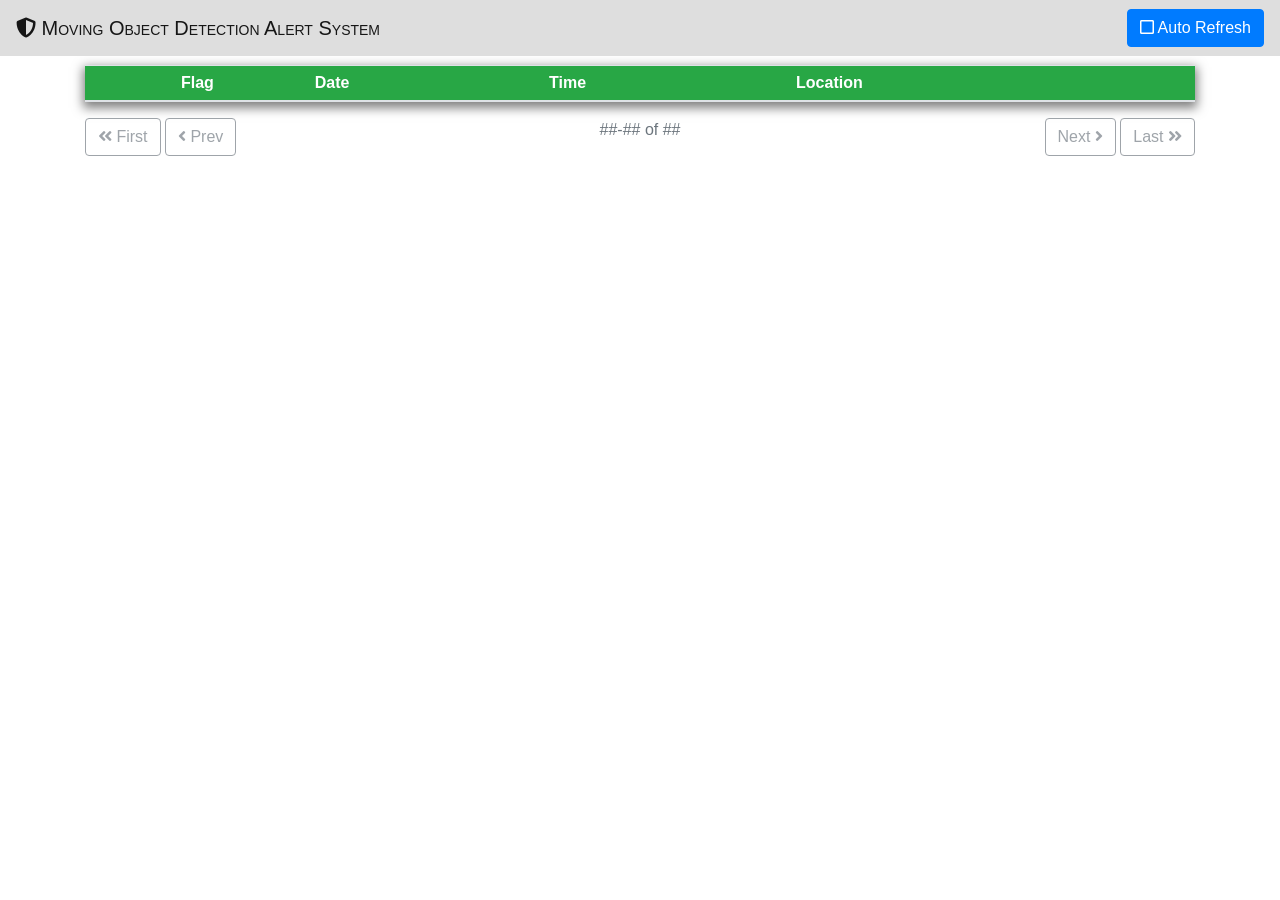
==== wwwroot/index.html @ 73504b4d "Display Current Page with Auto-Refresh 1) Add a hidden div to store the current data page (index.htm" ====
﻿<!DOCTYPE html>
<html>
<head>
    <meta charset="utf-8" />
    <title>MODAS</title>
    <!-- bootstrap -->
    <link href="css/bootstrap.css" rel="stylesheet" />
    <!-- font awesome -->
    <link rel="stylesheet" href="css/all.min.css" />
    <link href="css/client.css" rel="stylesheet" />
</head>
<body>
    <!-- toasts -->
    <div role="alert" aria-live="assertive" aria-atomic="true" style="position:fixed;top:65px;right:10px;min-height:200px;">
        <div style="position:absolute;top:0;right:0;" id="toast_container">
            <!-- toast container -->

        </div>
    </div>
    <!-- navbar -->
    <nav class="navbar fixed-top navbar-light" style="background-color:#dedede;">
        <div class="navbar-brand">
            <i class="fas fa-shield-alt"></i>
            <span class="d-inline d-md-none">MODAS</span>
            <span class="d-none d-md-inline" style="font-variant:small-caps;">Moving Object Detection Alert System</span>
        </div>
        <button id="auto-refresh" type="button" class="btn btn-primary" data-val="false">
            <i class="far fa-square"></i> Auto Refresh
        </button>
    </nav>
    <!-- content -->
    <div class="container" style="margin-top:65px;">
        <table class="table table-sm table-striped table-shadow">
            <thead class="bg-success text-white">
                <tr><th class="text-center">Flag</th><th>Date</th><th>Time</th><th>Location</th></tr>
            </thead>
            <tbody>
                <!-- Event data here -->
            </tbody>
        </table>
        <!-- use AJAX to navigate -->
        <div class="row mb-3">
            <div class="col">
                <button disabled id="first" class="btn btn-outline-secondary" type="button"><i class="fas fa-angle-double-left"></i><span class="d-none d-md-inline"> First</span></button>
                <button disabled id="prev" class="btn btn-outline-secondary" type="button"><i class="fas fa-angle-left"></i><span class="d-none d-md-inline"> Prev</span></button>
            </div>
            <div class="col text-center text-secondary">
                <span id="start">##</span>-<span id="end">##</span>
                of
                <span id="total">##</span>
                <div id="current" class="d-none" data-val=""></div>
            </div>
            <div class="col text-right">
                <button disabled id="next" class="btn btn-outline-secondary" type="button"><span class="d-none d-md-inline">Next </span><i class="fas fa-angle-right"></i></button>
                <button disabled id="last" class="btn btn-outline-secondary"><span class="d-none d-md-inline">Last </span><i class="fas fa-angle-double-right"></i></button>
            </div>
        </div>
    </div>

    <!-- jQuery framework -->
    <script src="http://code.jquery.com/jquery-3.3.1.min.js"></script>
    <!-- bootstrap -->
    <script src="js/bootstrap.js"></script>
    <script src="js/client.js"></script>
</body>
</html>
---- wwwroot/css/client.css ----
﻿/* https://www.cssmatic.com/box-shadow */
.table-shadow {
    box-shadow: 0px 4px 10px 2px rgba(0,0,0,0.5);
    margin-top: 15px;
}

.flag {
    color: #5f5f5f;
}

.flag:hover {
    cursor: pointer;
    opacity: 0.7;
    margin: 2px 0 0 2px;
}
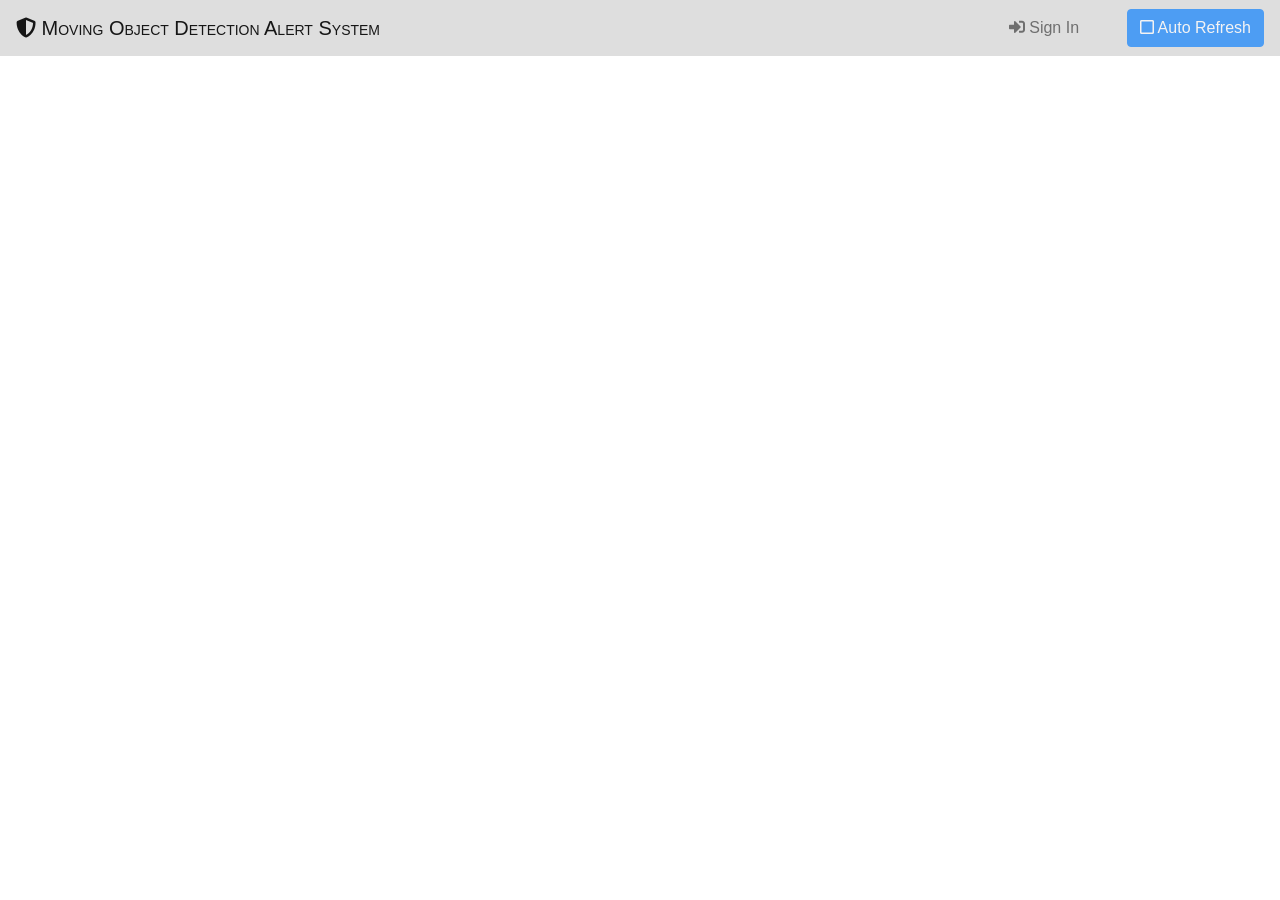
==== commit 63346c97: "Preparing for JWT authentication 1) Hide the content div that display the table & give it an id 2) D" ====
--- a/wwwroot/index.html
+++ b/wwwroot/index.html
@@ -24,12 +24,17 @@
             <span class="d-inline d-md-none">MODAS</span>
             <span class="d-none d-md-inline" style="font-variant:small-caps;">Moving Object Detection Alert System</span>
         </div>
-        <button id="auto-refresh" type="button" class="btn btn-primary" data-val="false">
+        <ul class="navbar-nav ml-auto mx-5" id="signIn">
+            <li class="nav-item">
+                <a class="nav-link" href="#"><i class="fas fa-sign-in-alt"></i> Sign In</a>
+            </li>
+        </ul>
+        <button disabled id="auto-refresh" type="button" class="btn btn-primary" data-val="false">
             <i class="far fa-square"></i> Auto Refresh
         </button>
     </nav>
     <!-- content -->
-    <div class="container" style="margin-top:65px;">
+    <div class="container" id="content" style="display:none;margin-top:65px;">
         <table class="table table-sm table-striped table-shadow">
             <thead class="bg-success text-white">
                 <tr><th class="text-center">Flag</th><th>Date</th><th>Time</th><th>Location</th></tr>
@@ -58,7 +63,9 @@
     </div>
 
     <!-- jQuery framework -->
-    <script src="http://code.jquery.com/jquery-3.3.1.min.js"></script>
+    <script src="https://code.jquery.com/jquery-3.3.1.min.js"
+            integrity="sha256-FgpCb/KJQlLNfOu91ta32o/NMZxltwRo8QtmkMRdAu8="
+            crossorigin="anonymous"></script>
     <!-- bootstrap -->
     <script src="js/bootstrap.js"></script>
     <script src="js/client.js"></script>
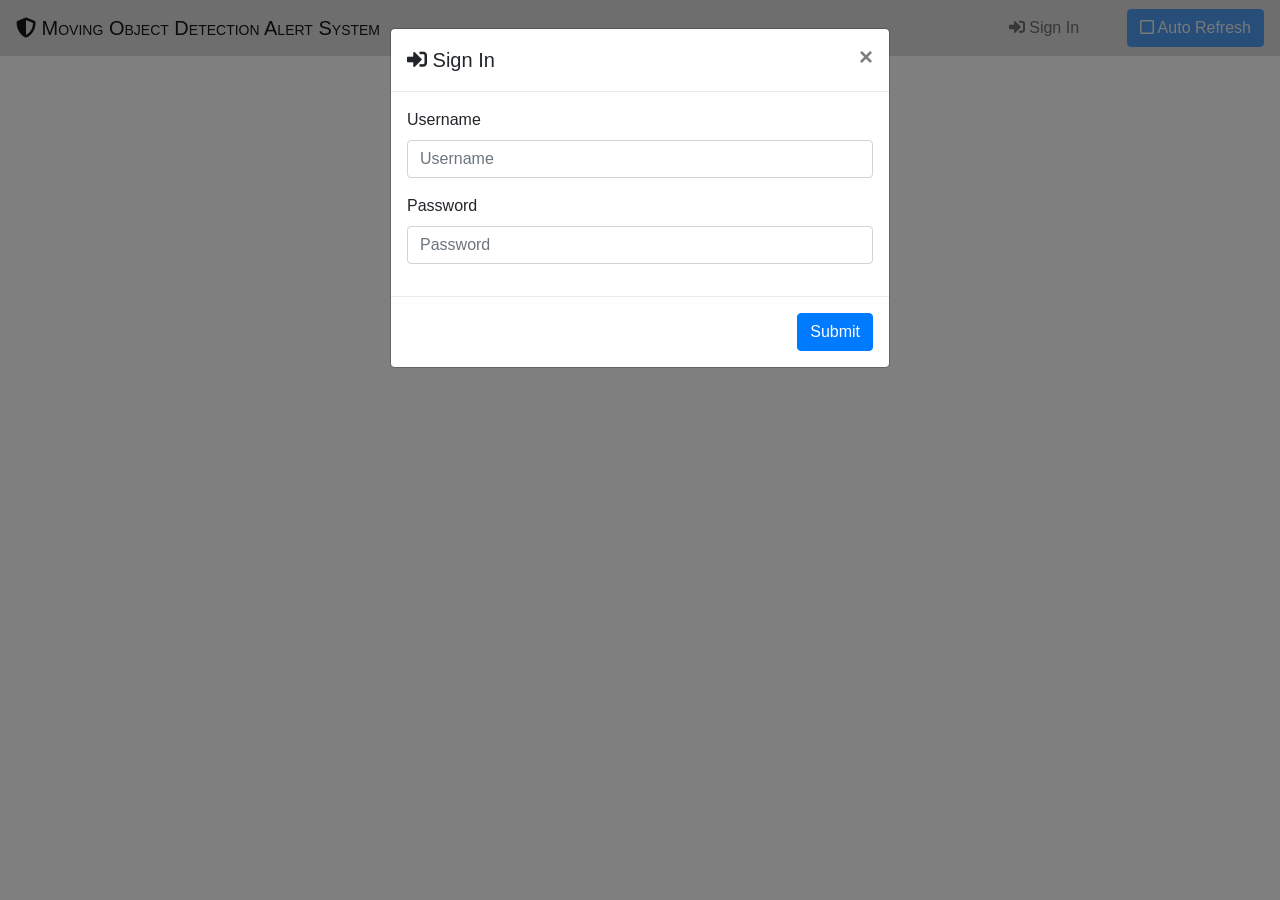
==== commit cd22d86c: "Update index.html & client.js 1) Add a link to the navbar to sign out (index.html) 2) Attach event l" ====
--- a/wwwroot/index.html
+++ b/wwwroot/index.html
@@ -24,9 +24,14 @@
             <span class="d-inline d-md-none">MODAS</span>
             <span class="d-none d-md-inline" style="font-variant:small-caps;">Moving Object Detection Alert System</span>
         </div>
-        <ul class="navbar-nav ml-auto mx-5" id="signIn">
+        <ul class="navbar-nav ml-auto mx-5" id="signIn" style="display:none;">
             <li class="nav-item">
                 <a class="nav-link" href="#"><i class="fas fa-sign-in-alt"></i> Sign In</a>
+            </li>
+        </ul>
+        <ul class="navbar-nav ml-auto mx-5" id="signOut" style="display:none;">
+            <li class="nav-item">
+                <a class="nav-link" href="#"><i class="fas fa-sign-out-alt"></i> Sign Out</a>
             </li>
         </ul>
         <button disabled id="auto-refresh" type="button" class="btn btn-primary" data-val="false">
@@ -61,6 +66,34 @@
             </div>
         </div>
     </div>
+    <!-- modal for login -->
+    <div class="modal" tabindex="-1" role="dialog" id="signInModal">
+        <div class="modal-dialog" role="document">
+            <div class="modal-content">
+                <div class="modal-header">
+                    <h5 class="modal-title"><i class="fas fa-sign-in-alt"></i> Sign In</h5>
+                    <button type="button" class="close" data-dismiss="modal" aria-label="Close">
+                        <span aria-hidden="true">&times;</span>
+                    </button>
+                </div>
+                <div class="modal-body">
+                    <form>
+                        <div class="form-group">
+                            <label for="username">Username</label>
+                            <input type="text" class="form-control" id="username" placeholder="Username">
+                        </div>
+                        <div class="form-group">
+                            <label for="password">Password</label>
+                            <input type="password" class="form-control" id="password" placeholder="Password">
+                        </div>
+                    </form>
+                </div>
+                <div class="modal-footer">
+                    <button type="button" class="btn btn-primary" id="submitButton">Submit</button>
+                </div>
+            </div>
+        </div>
+    </div>
 
     <!-- jQuery framework -->
     <script src="https://code.jquery.com/jquery-3.3.1.min.js"
@@ -68,6 +101,8 @@
             crossorigin="anonymous"></script>
     <!-- bootstrap -->
     <script src="js/bootstrap.js"></script>
+    <!-- js-cookie -->
+    <script src="js/js-cookie.js"></script>
     <script src="js/client.js"></script>
 </body>
 </html>
